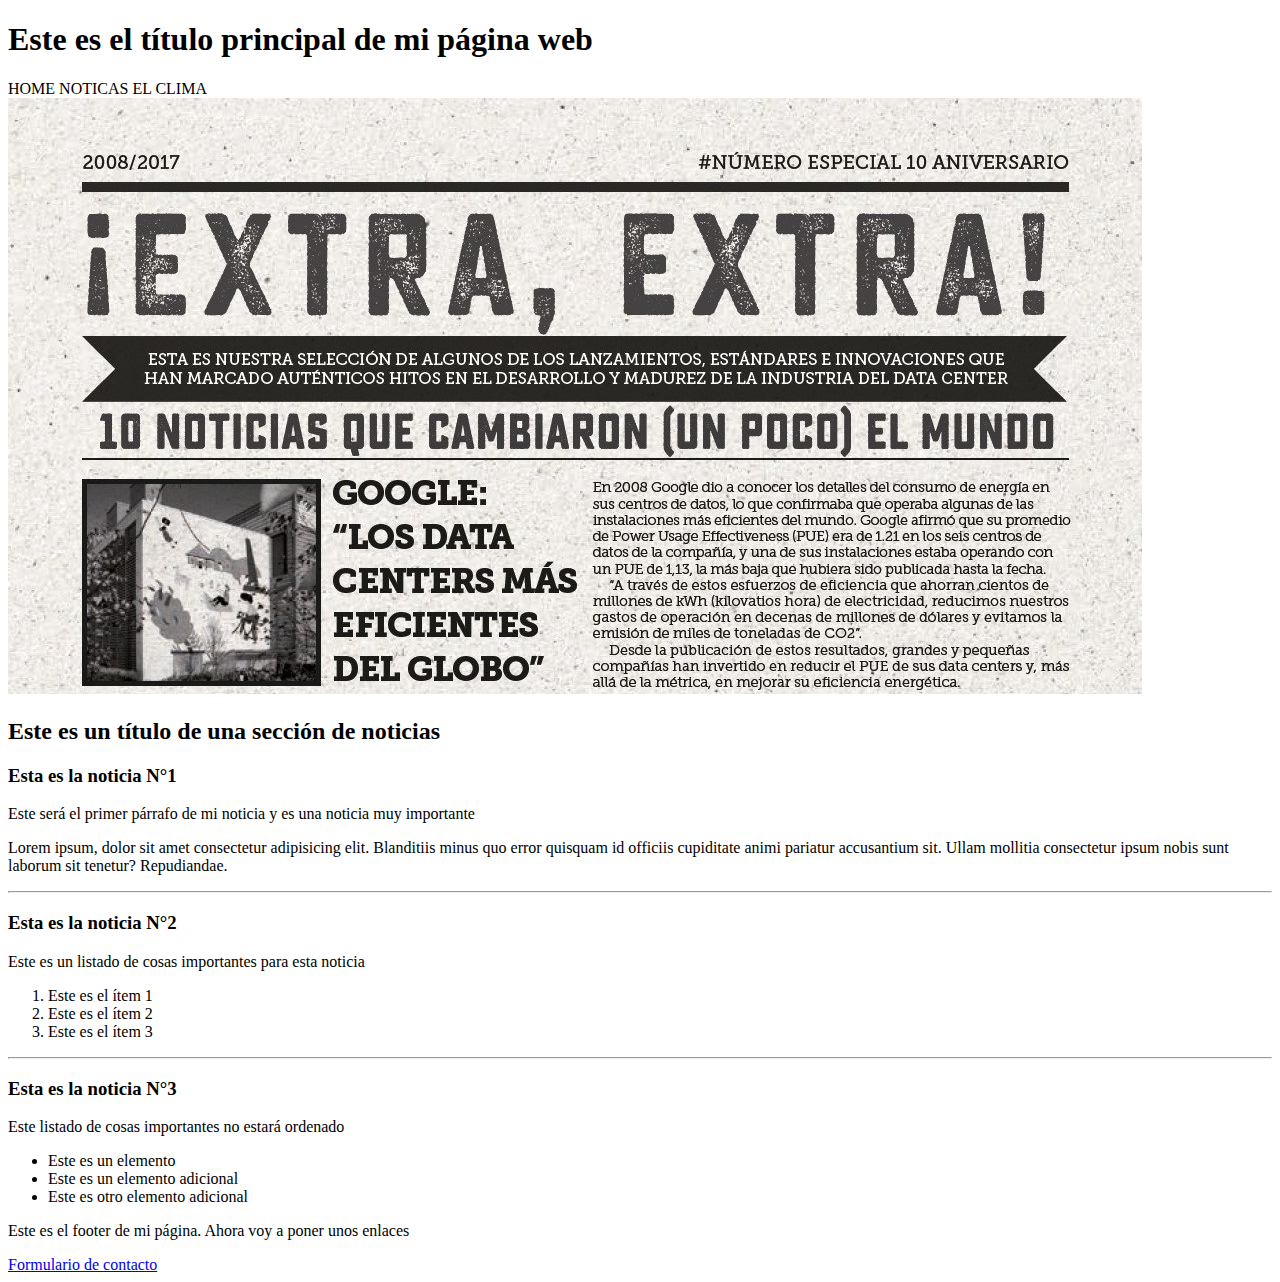
==== index.html @ 23648408 "First commit: HTML file" ====
<!DOCTYPE html>
<html lang="en">
    <head>
        <meta charset="UTF-8">
        <meta name="viewport" content="width=device-width, initial-scale=1.0">
        <title>Document</title>
    </head>
    <body>

        <header>
            <h1>Este es el título principal de mi página web</h1>

            <span>HOME</span>
            <span>NOTICAS</span>
            <span>EL CLIMA</span>
        </header>
        
        <main>

            <img src="./Noticias.jpg" />

            <section>
                <h2>Este es un título de una sección de noticias</h2>

                <article>

                    <h3>Esta es la noticia N°1</h3>
                    
                    <div>
                        <p>Este será el primer párrafo de mi noticia y es una noticia muy importante</p>
                        <p>Lorem ipsum, dolor sit amet consectetur adipisicing elit. Blanditiis minus quo error quisquam id officiis cupiditate animi pariatur accusantium sit. Ullam mollitia consectetur ipsum nobis sunt laborum sit tenetur? Repudiandae.</p>
                    </div>
                        
                </article>
                <hr>
                <article>

                    <h3>Esta es la noticia N°2</h3>
                    <p>Este es un listado de cosas importantes para esta noticia</p>   
                    
                    <ol>
                        <li>Este es el ítem 1</li>
                        <li>Este es el ítem 2</li>
                        <li>Este es el ítem 3</li>
                    </ol>
                    
                </article>
                <hr>
                <article>

                    <h3>Esta es la noticia N°3</h3>
                    <p>Este listado de cosas importantes no estará ordenado</p>
                    
                    <ul>
                        <li>Este es un elemento</li>
                        <li>Este es un elemento adicional</li>
                        <li>Este es otro elemento adicional</li>
                    </ul>
                </article>
            </section>
        </main>

        <footer>
            <p>
                Este es el footer de mi página. Ahora voy a poner unos enlaces
            </p>

            <a href="./contacto.htmlWH">Formulario de contacto</a>
        </footer>

    </body>
</html>
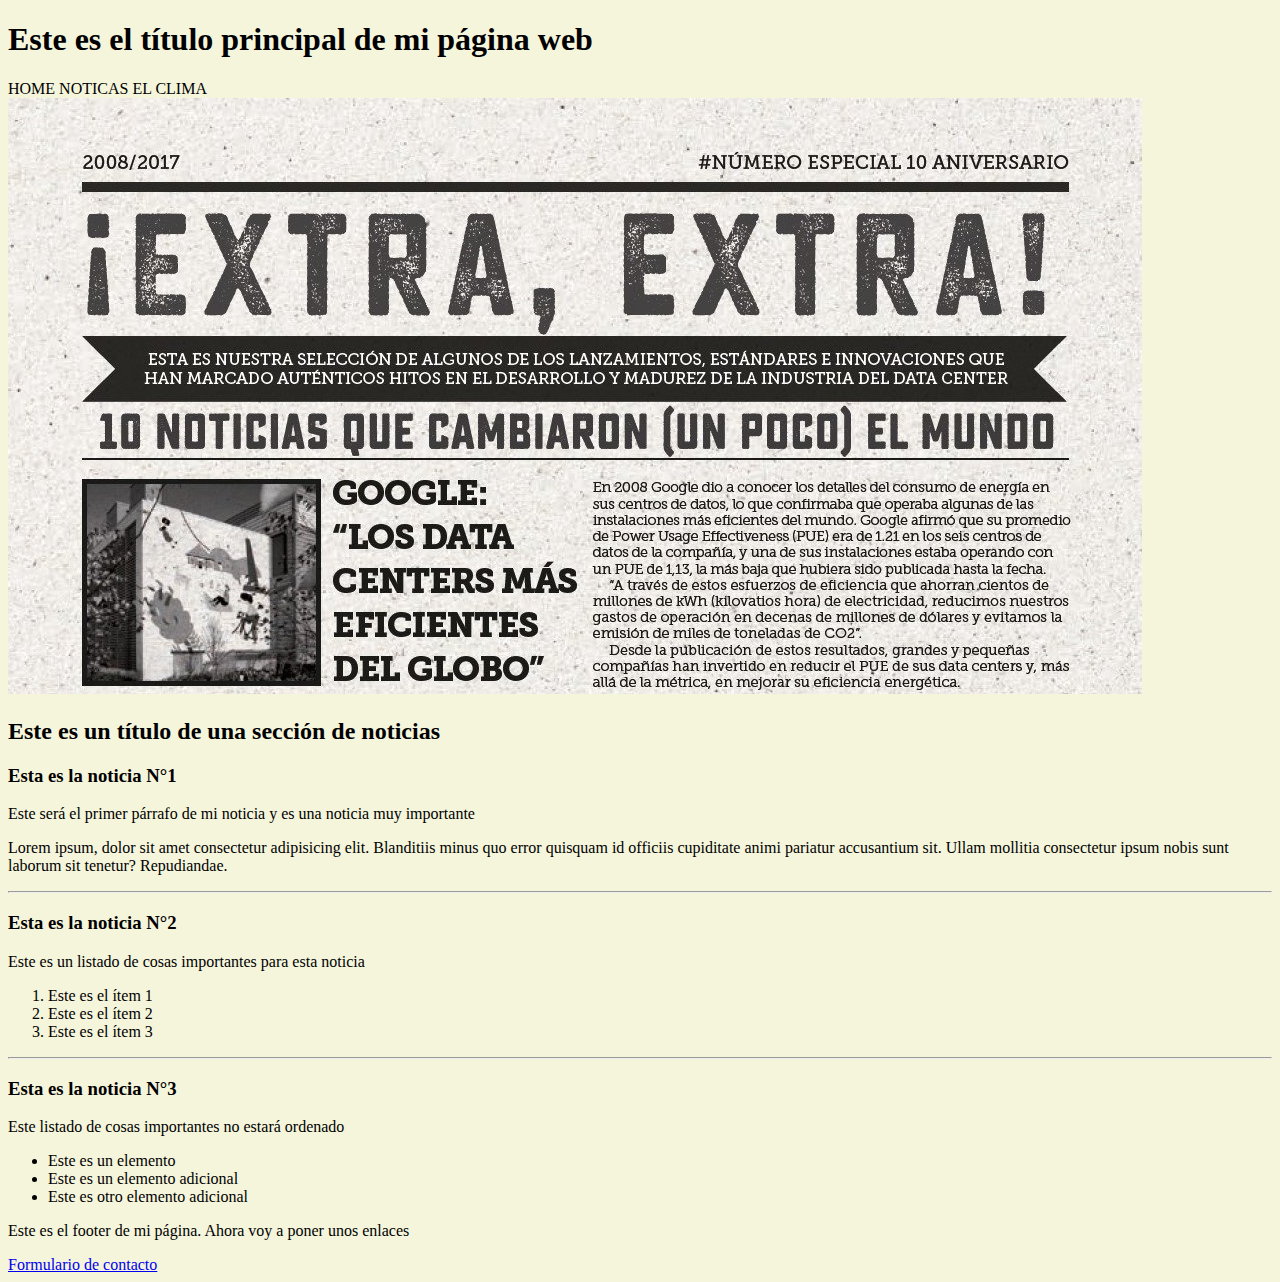
==== commit 6444a981: "M04 homework" ====
--- a/index.html
+++ b/index.html
@@ -5,7 +5,7 @@
         <meta name="viewport" content="width=device-width, initial-scale=1.0">
         <title>Document</title>
     </head>
-    <body>
+    <body style="background-color: beige;">
 
         <header>
             <h1>Este es el título principal de mi página web</h1>
